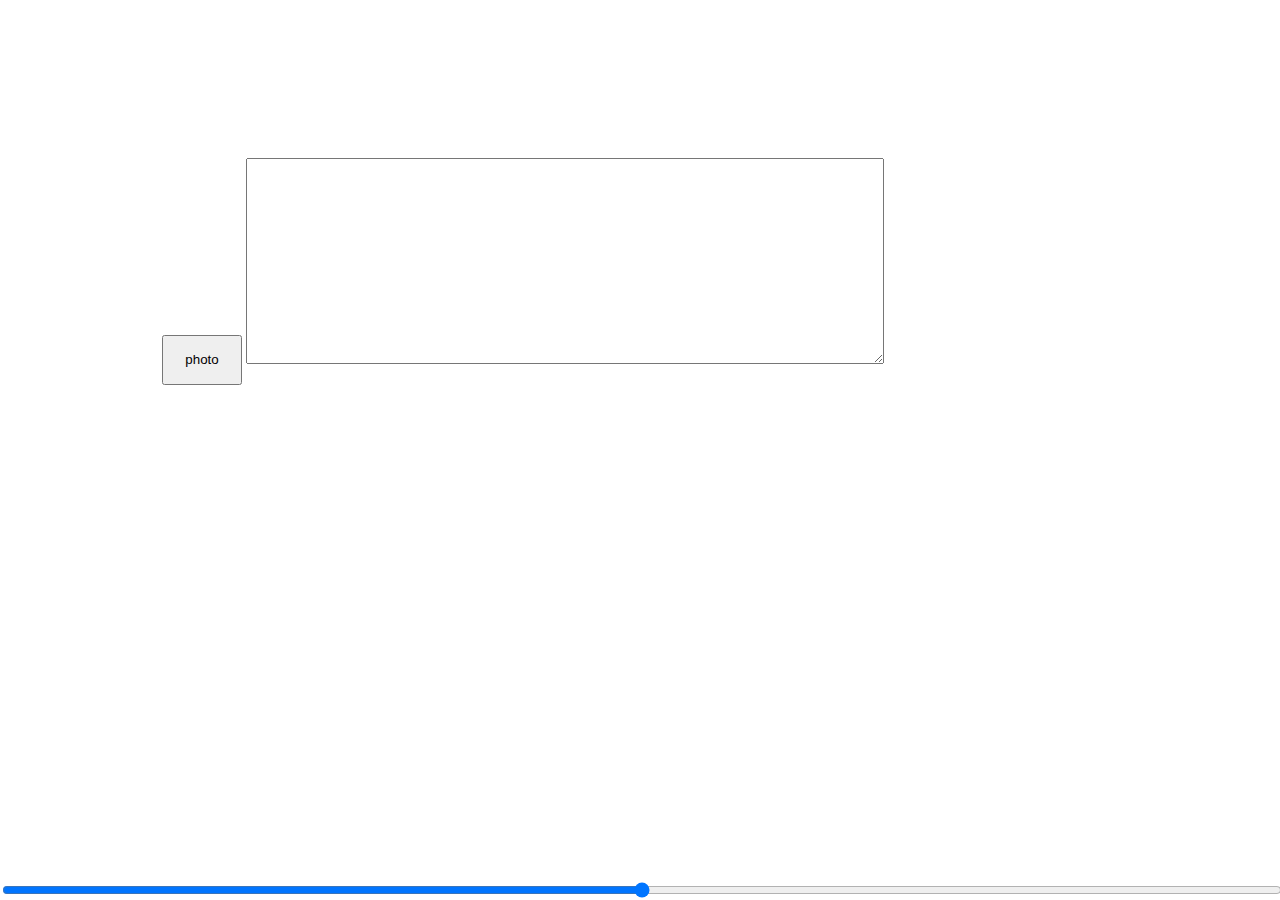
==== capture.html @ 0d378426 "Create capture.html" ====
<!DOCTYPE html>
<html lang="en">
  <head>
    <title>HTML5 Camera</title>
    <meta charset="utf-8" />
    <meta name="viewport" content="width=device-width, user-scalable=yes" />

    <script type="text/javascript">
      function init () {
        navigator.mediaDevices
          .getUserMedia({ audio: false, video: { width: 800, height: 600 } })
          .then(function (mediaStream) {
            var video = document.getElementById('sourcevid')
            video.srcObject = mediaStream

            video.onloadedmetadata = function (e) {
              video.play()
            }
          })
          .catch(function (err) {
            console.log(err.name + ': ' + err.message)
          })
      }

      function clone () {
        var vivi = document.getElementById('sourcevid')
        var canvas1 = document.getElementById('cvs').getContext('2d')
        canvas1.drawImage(vivi, 0, 0, 150, 112)
        var base64 = document.getElementById('cvs').toDataURL('image/png') //l'image au format base 64
        document.getElementById('tar').value = ''
        document.getElementById('tar').value = base64
      }

      window.onload = init
    </script>
  </head>

  <body>
    <video id="sourcevid" autoplay="true" style="display: block;"></video>
    <input
      type="range"
      name="ladder"
      id="ladder"
      min="300"
      max="1900"
      step="5"
      style="position: absolute;bottom:0; left: 0; right:0;width:100%;"
    />

    <div id="main" style="height:150px;width:150px;margin:auto;display:inline">
      <canvas id="cvs" height="150" width="150"></canvas>
    </div>
    <button onclick="clone()" style="height:50px;width:80px;margin:auto">
      photo
    </button>
    <textarea id="tar" style="width:50%;height:200px;"></textarea>
    <script>
      document.getElementById('ladder').addEventListener('input', evt => {
        const src = document.getElementById('sourcevid')
        src.style.width = evt.target.value + 'px'
      })
    </script>
  </body>
</html>
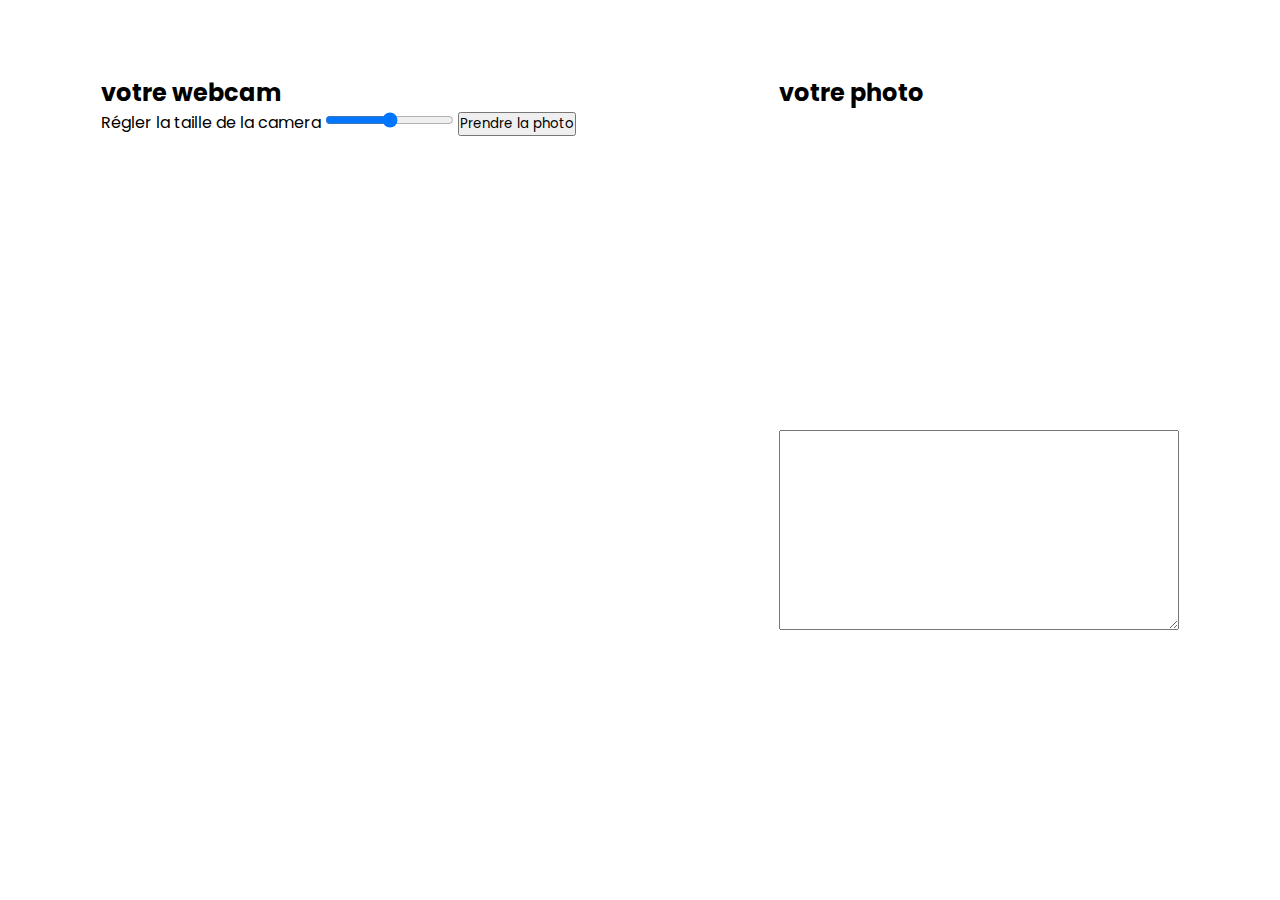
==== commit 1e124a5d: "update" ====
--- a/capture.html
+++ b/capture.html
@@ -4,61 +4,40 @@
     <title>HTML5 Camera</title>
     <meta charset="utf-8" />
     <meta name="viewport" content="width=device-width, user-scalable=yes" />
+    <link rel="stylesheet" href="css/style.css" />
 
-    <script type="text/javascript">
-      function init () {
-        navigator.mediaDevices
-          .getUserMedia({ audio: false, video: { width: 800, height: 600 } })
-          .then(function (mediaStream) {
-            var video = document.getElementById('sourcevid')
-            video.srcObject = mediaStream
-
-            video.onloadedmetadata = function (e) {
-              video.play()
-            }
-          })
-          .catch(function (err) {
-            console.log(err.name + ': ' + err.message)
-          })
-      }
-
-      function clone () {
-        var vivi = document.getElementById('sourcevid')
-        var canvas1 = document.getElementById('cvs').getContext('2d')
-        canvas1.drawImage(vivi, 0, 0, 150, 112)
-        var base64 = document.getElementById('cvs').toDataURL('image/png') //l'image au format base 64
-        document.getElementById('tar').value = ''
-        document.getElementById('tar').value = base64
-      }
-
-      window.onload = init
-    </script>
+    <script src="js/main.js" type="text/javascript" defer></script>
   </head>
 
   <body>
-    <video id="sourcevid" autoplay="true" style="display: block;"></video>
-    <input
-      type="range"
-      name="ladder"
-      id="ladder"
-      min="300"
-      max="1900"
-      step="5"
-      style="position: absolute;bottom:0; left: 0; right:0;width:100%;"
-    />
+    <main>
+      <section class="webcam_container">
+        <h2>votre webcam</h2>
+        <label
+          >Régler la taille de la camera
+          <input
+            type="range"
+            name="ladder"
+            id="ladder"
+            min="10"
+            max="100"
+            step="5"
+        /></label>
+        <button id="savepic">
+          Prendre la photo
+        </button>
+        <div class="video_container">
+          <video id="sourcevid" autoplay="true"></video>
+        </div>
+      </section>
 
-    <div id="main" style="height:150px;width:150px;margin:auto;display:inline">
-      <canvas id="cvs" height="150" width="150"></canvas>
-    </div>
-    <button onclick="clone()" style="height:50px;width:80px;margin:auto">
-      photo
-    </button>
-    <textarea id="tar" style="width:50%;height:200px;"></textarea>
-    <script>
-      document.getElementById('ladder').addEventListener('input', evt => {
-        const src = document.getElementById('sourcevid')
-        src.style.width = evt.target.value + 'px'
-      })
-    </script>
+      <section>
+        <h2>votre photo</h2>
+        <div class="photo_container">
+          <canvas id="cvs" height="300" width="400"></canvas>
+          <textarea id="tar"></textarea>
+        </div>
+      </section>
+    </main>
   </body>
 </html>
--- a/css/style.css
+++ b/css/style.css
@@ -0,0 +1,40 @@
+@import url('https://fonts.googleapis.com/css2?family=Poppins:wght@500&display=swap');
+
+* {
+  font-family: 'Poppins', sans-serif;
+  box-sizing: border-box;
+  margin: 0;
+  padding: 0;
+}
+
+body {
+  min-height: 100vh;
+}
+
+main {
+  height: 100vh;
+  display: flex;
+  justify-content: space-around;
+  align-items: center;
+  flex-wrap: wrap;
+}
+
+section {
+  min-height: 750px;
+}
+
+.photo_container {
+  display: flex;
+  flex-direction: column;
+}
+
+.video_container {
+  width: 100%;
+  min-height: 600px;
+  margin-top: 10px;
+}
+
+#tar {
+  margin-top: 20px;
+  height: 200px;
+}
